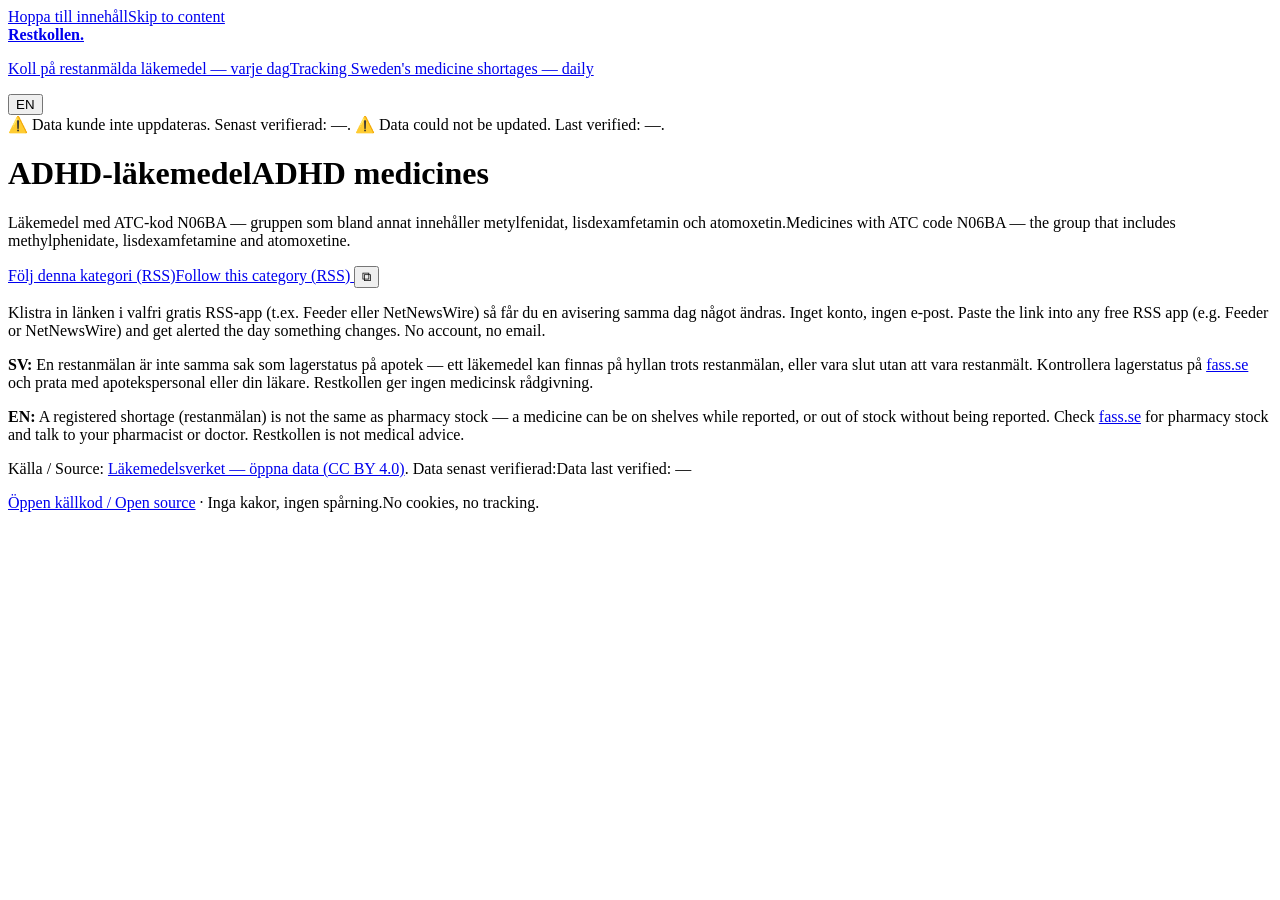
==== public/kategori/adhd.html @ f3c130f0 "bootstrap: Restkollen v1 (pipeline + site)" ====
<!DOCTYPE html>
<html lang="sv" data-lang="sv">
<head>
<meta charset="utf-8">
<meta name="viewport" content="width=device-width, initial-scale=1">
<title>ADHD-läkemedel — Restkollen</title>
<meta name="description" content="Aktuella restanmälningar: ADHD-läkemedel / Current medicine shortages: ADHD medicines. Källa: Läkemedelsverkets öppna data.">
<link rel="stylesheet" href="/css/style.css">
<link rel="alternate" type="application/rss+xml" title="Restkollen — ADHD-läkemedel" href="/feeds/adhd.xml">
<link rel="icon" href="data:image/svg+xml,%3Csvg xmlns='http://www.w3.org/2000/svg' viewBox='0 0 100 100'%3E%3Ctext y='.9em' font-size='90'%3E%F0%9F%92%8A%3C/text%3E%3C/svg%3E">
<script>window.RK_CATEGORY = { prefixes: ["N06BA"] };</script>
</head>
<body>
<a class="skip-link" href="#cat-list"><span class="sv">Hoppa till innehåll</span><span class="en">Skip to content</span></a>

<header class="site-header">
  <div class="wrap">
    <a class="brand" href="/"><strong>Restkollen<span class="dot">.</span></strong>
      <p class="tagline"><span class="sv">Koll på restanmälda läkemedel — varje dag</span><span class="en">Tracking Sweden's medicine shortages — daily</span></p>
    </a>
    <button id="lang-toggle" class="lang-toggle" aria-label="Byt språk / Switch language">EN</button>
  </div>
</header>

<div id="stale-banner" class="stale-banner"><div class="wrap">
  <span class="sv">⚠️ Data kunde inte uppdateras. Senast verifierad: <span class="js-verified">—</span>.</span>
  <span class="en">⚠️ Data could not be updated. Last verified: <span class="js-verified">—</span>.</span>
</div></div>

<main class="wrap">
  <h1><span class="sv">ADHD-läkemedel</span><span class="en">ADHD medicines</span></h1>
  <p class="cat-desc"><span class="sv">Läkemedel med ATC-kod N06BA — gruppen som bland annat innehåller metylfenidat, lisdexamfetamin och atomoxetin.</span><span class="en">Medicines with ATC code N06BA — the group that includes methylphenidate, lisdexamfetamine and atomoxetine.</span></p>
  <p class="count-line" id="cat-count"></p>

  <p id="load-error" style="display:none;color:var(--new)">
    <span class="sv">Kunde inte läsa in data. Försök igen senare.</span>
    <span class="en">Could not load data. Please try again later.</span>
  </p>

  <div class="follow">
    <a class="btn-rss" href="/feeds/adhd.xml">
      <span class="sv">Följ denna kategori (RSS)</span><span class="en">Follow this category (RSS)</span>
    </a>
    <button class="btn-copy" data-feed="/feeds/adhd.xml" aria-label="Kopiera länk / Copy link">⧉</button>
    <p class="explainer">
      <span class="sv">Klistra in länken i valfri gratis RSS-app (t.ex. Feeder eller NetNewsWire) så får du en avisering samma dag något ändras. Inget konto, ingen e-post.</span>
      <span class="en">Paste the link into any free RSS app (e.g. Feeder or NetNewsWire) and get alerted the day something changes. No account, no email.</span>
    </p>
  </div>

  <ul class="shortage-list" id="cat-list"></ul>
</main>

<footer class="site-footer">
  <div class="wrap">
    <p><strong>SV:</strong> En restanmälan är inte samma sak som lagerstatus på apotek — ett läkemedel kan finnas på hyllan trots restanmälan, eller vara slut utan att vara restanmält. Kontrollera lagerstatus på <a href="https://www.fass.se" rel="noopener">fass.se</a> och prata med apotekspersonal eller din läkare. Restkollen ger ingen medicinsk rådgivning.</p>
    <p><strong>EN:</strong> A registered shortage (restanmälan) is not the same as pharmacy stock — a medicine can be on shelves while reported, or out of stock without being reported. Check <a href="https://www.fass.se" rel="noopener">fass.se</a> for pharmacy stock and talk to your pharmacist or doctor. Restkollen is not medical advice.</p>
    <p>Källa / Source: <a href="https://www.dataportal.se/datasets/140_2136" rel="noopener">Läkemedelsverket — öppna data (CC BY 4.0)</a>.
       <span class="verified"><span class="sv">Data senast verifierad:</span><span class="en">Data last verified:</span> <span class="js-verified">—</span></span></p>
    <p><a href="https://github.com/shamathakur77/restkollen" rel="noopener">Öppen källkod / Open source</a> · <span class="sv">Inga kakor, ingen spårning.</span><span class="en">No cookies, no tracking.</span></p>
  </div>
</footer>

<script src="/js/app.js"></script>
</body>
</html>
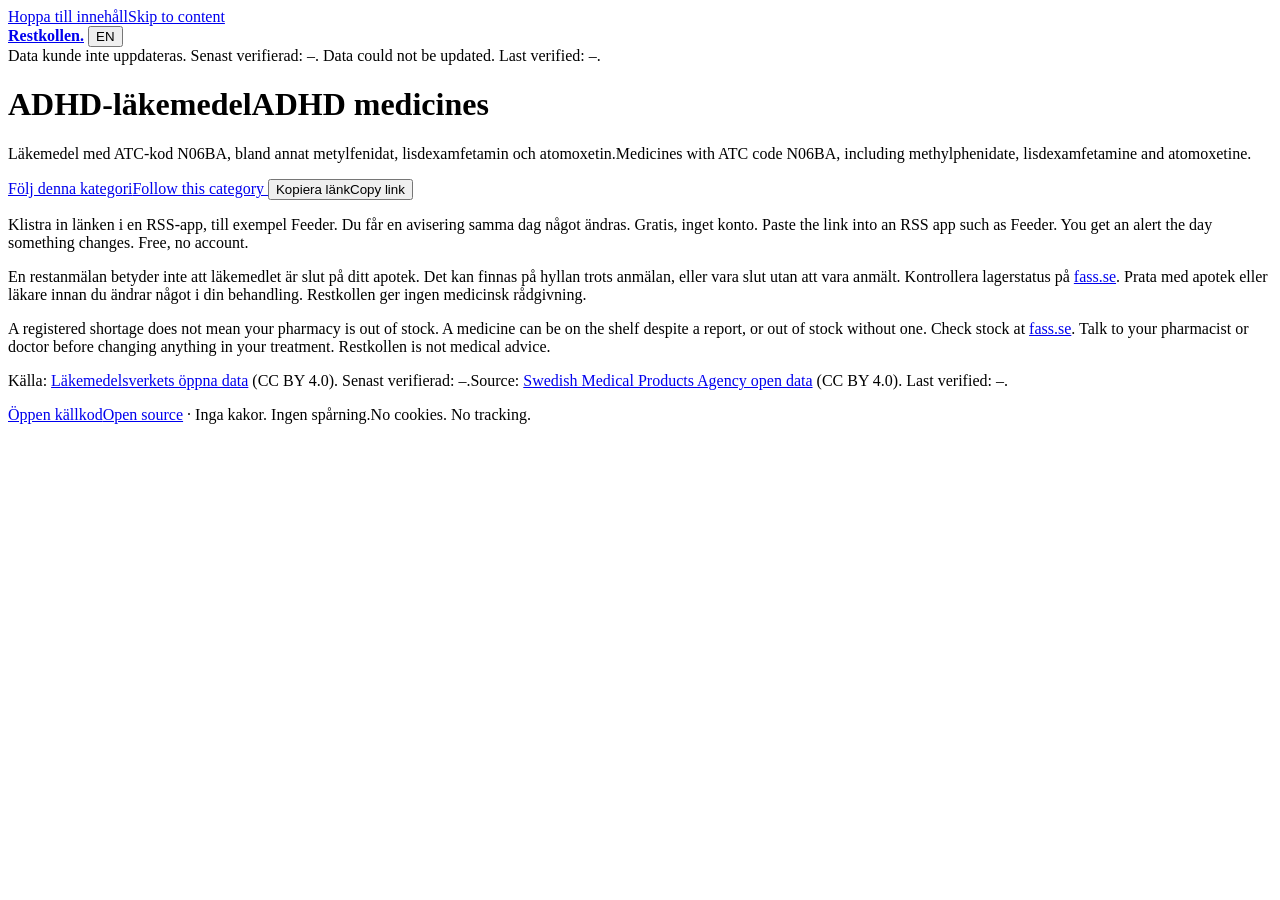
==== commit ccc297a2: "redesign: Nordic editorial UI, human copy pass SV+EN, robots+sitemap" ====
--- a/public/kategori/adhd.html
+++ b/public/kategori/adhd.html
@@ -3,11 +3,17 @@
 <head>
 <meta charset="utf-8">
 <meta name="viewport" content="width=device-width, initial-scale=1">
-<title>ADHD-läkemedel — Restkollen</title>
-<meta name="description" content="Aktuella restanmälningar: ADHD-läkemedel / Current medicine shortages: ADHD medicines. Källa: Läkemedelsverkets öppna data.">
+<title>ADHD-läkemedel · Restkollen</title>
+<meta name="description" content="Aktuella restanmälningar: ADHD-läkemedel. Källa: Läkemedelsverkets öppna data. / Current shortage reports: ADHD medicines.">
+<meta name="theme-color" content="#fafaf7">
+<meta property="og:title" content="ADHD-läkemedel · Restkollen">
+<meta property="og:description" content="Aktuella restanmälningar med förväntade återkomstdatum. / Current shortage reports with expected return dates.">
+<meta property="og:type" content="website">
+<meta property="og:url" content="https://restkollen.vercel.app/kategori/adhd">
+<link rel="canonical" href="https://restkollen.vercel.app/kategori/adhd">
 <link rel="stylesheet" href="/css/style.css">
-<link rel="alternate" type="application/rss+xml" title="Restkollen — ADHD-läkemedel" href="/feeds/adhd.xml">
-<link rel="icon" href="data:image/svg+xml,%3Csvg xmlns='http://www.w3.org/2000/svg' viewBox='0 0 100 100'%3E%3Ctext y='.9em' font-size='90'%3E%F0%9F%92%8A%3C/text%3E%3C/svg%3E">
+<link rel="alternate" type="application/rss+xml" title="Restkollen: ADHD-läkemedel" href="/feeds/adhd.xml">
+<link rel="icon" href="data:image/svg+xml,%3Csvg xmlns='http://www.w3.org/2000/svg' viewBox='0 0 100 100'%3E%3Crect width='100' height='100' rx='18' fill='%2316181a'/%3E%3Ctext x='50' y='72' font-size='62' font-family='Helvetica,Arial' font-weight='700' fill='%23fafaf7' text-anchor='middle'%3ER%3C/text%3E%3C/svg%3E">
 <script>window.RK_CATEGORY = { prefixes: ["N06BA"] };</script>
 </head>
 <body>
@@ -15,36 +21,34 @@
 
 <header class="site-header">
   <div class="wrap">
-    <a class="brand" href="/"><strong>Restkollen<span class="dot">.</span></strong>
-      <p class="tagline"><span class="sv">Koll på restanmälda läkemedel — varje dag</span><span class="en">Tracking Sweden's medicine shortages — daily</span></p>
-    </a>
+    <a class="brand" href="/"><strong>Restkollen<span class="dot">.</span></strong></a>
     <button id="lang-toggle" class="lang-toggle" aria-label="Byt språk / Switch language">EN</button>
   </div>
 </header>
 
 <div id="stale-banner" class="stale-banner"><div class="wrap">
-  <span class="sv">⚠️ Data kunde inte uppdateras. Senast verifierad: <span class="js-verified">—</span>.</span>
-  <span class="en">⚠️ Data could not be updated. Last verified: <span class="js-verified">—</span>.</span>
+  <span class="sv">Data kunde inte uppdateras. Senast verifierad: <span class="js-verified">–</span>.</span>
+  <span class="en">Data could not be updated. Last verified: <span class="js-verified">–</span>.</span>
 </div></div>
 
 <main class="wrap">
   <h1><span class="sv">ADHD-läkemedel</span><span class="en">ADHD medicines</span></h1>
-  <p class="cat-desc"><span class="sv">Läkemedel med ATC-kod N06BA — gruppen som bland annat innehåller metylfenidat, lisdexamfetamin och atomoxetin.</span><span class="en">Medicines with ATC code N06BA — the group that includes methylphenidate, lisdexamfetamine and atomoxetine.</span></p>
+  <p class="cat-desc"><span class="sv">Läkemedel med ATC-kod N06BA, bland annat metylfenidat, lisdexamfetamin och atomoxetin.</span><span class="en">Medicines with ATC code N06BA, including methylphenidate, lisdexamfetamine and atomoxetine.</span></p>
   <p class="count-line" id="cat-count"></p>
 
   <p id="load-error" style="display:none;color:var(--new)">
     <span class="sv">Kunde inte läsa in data. Försök igen senare.</span>
-    <span class="en">Could not load data. Please try again later.</span>
+    <span class="en">Could not load data. Try again later.</span>
   </p>
 
   <div class="follow">
     <a class="btn-rss" href="/feeds/adhd.xml">
-      <span class="sv">Följ denna kategori (RSS)</span><span class="en">Follow this category (RSS)</span>
+      <span class="sv">Följ denna kategori</span><span class="en">Follow this category</span>
     </a>
-    <button class="btn-copy" data-feed="/feeds/adhd.xml" aria-label="Kopiera länk / Copy link">⧉</button>
+    <button class="btn-copy" data-feed="/feeds/adhd.xml" aria-label="Kopiera länk / Copy link"><span class="sv">Kopiera länk</span><span class="en">Copy link</span></button>
     <p class="explainer">
-      <span class="sv">Klistra in länken i valfri gratis RSS-app (t.ex. Feeder eller NetNewsWire) så får du en avisering samma dag något ändras. Inget konto, ingen e-post.</span>
-      <span class="en">Paste the link into any free RSS app (e.g. Feeder or NetNewsWire) and get alerted the day something changes. No account, no email.</span>
+      <span class="sv">Klistra in länken i en RSS-app, till exempel Feeder. Du får en avisering samma dag något ändras. Gratis, inget konto.</span>
+      <span class="en">Paste the link into an RSS app such as Feeder. You get an alert the day something changes. Free, no account.</span>
     </p>
   </div>
 
@@ -53,11 +57,10 @@
 
 <footer class="site-footer">
   <div class="wrap">
-    <p><strong>SV:</strong> En restanmälan är inte samma sak som lagerstatus på apotek — ett läkemedel kan finnas på hyllan trots restanmälan, eller vara slut utan att vara restanmält. Kontrollera lagerstatus på <a href="https://www.fass.se" rel="noopener">fass.se</a> och prata med apotekspersonal eller din läkare. Restkollen ger ingen medicinsk rådgivning.</p>
-    <p><strong>EN:</strong> A registered shortage (restanmälan) is not the same as pharmacy stock — a medicine can be on shelves while reported, or out of stock without being reported. Check <a href="https://www.fass.se" rel="noopener">fass.se</a> for pharmacy stock and talk to your pharmacist or doctor. Restkollen is not medical advice.</p>
-    <p>Källa / Source: <a href="https://www.dataportal.se/datasets/140_2136" rel="noopener">Läkemedelsverket — öppna data (CC BY 4.0)</a>.
-       <span class="verified"><span class="sv">Data senast verifierad:</span><span class="en">Data last verified:</span> <span class="js-verified">—</span></span></p>
-    <p><a href="https://github.com/shamathakur77/restkollen" rel="noopener">Öppen källkod / Open source</a> · <span class="sv">Inga kakor, ingen spårning.</span><span class="en">No cookies, no tracking.</span></p>
+    <p class="sv">En restanmälan betyder inte att läkemedlet är slut på ditt apotek. Det kan finnas på hyllan trots anmälan, eller vara slut utan att vara anmält. Kontrollera lagerstatus på <a href="https://www.fass.se" rel="noopener">fass.se</a>. Prata med apotek eller läkare innan du ändrar något i din behandling. Restkollen ger ingen medicinsk rådgivning.</p>
+    <p class="en">A registered shortage does not mean your pharmacy is out of stock. A medicine can be on the shelf despite a report, or out of stock without one. Check stock at <a href="https://www.fass.se" rel="noopener">fass.se</a>. Talk to your pharmacist or doctor before changing anything in your treatment. Restkollen is not medical advice.</p>
+    <p><span class="sv">Källa: <a href="https://www.dataportal.se/datasets/140_2136" rel="noopener">Läkemedelsverkets öppna data</a> (CC BY 4.0). <span class="verified">Senast verifierad: <span class="js-verified">–</span>.</span></span><span class="en">Source: <a href="https://www.dataportal.se/datasets/140_2136" rel="noopener">Swedish Medical Products Agency open data</a> (CC BY 4.0). <span class="verified">Last verified: <span class="js-verified">–</span>.</span></span></p>
+    <p><a href="https://github.com/shamathakur77/restkollen" rel="noopener"><span class="sv">Öppen källkod</span><span class="en">Open source</span></a> · <span class="sv">Inga kakor. Ingen spårning.</span><span class="en">No cookies. No tracking.</span></p>
   </div>
 </footer>
 
